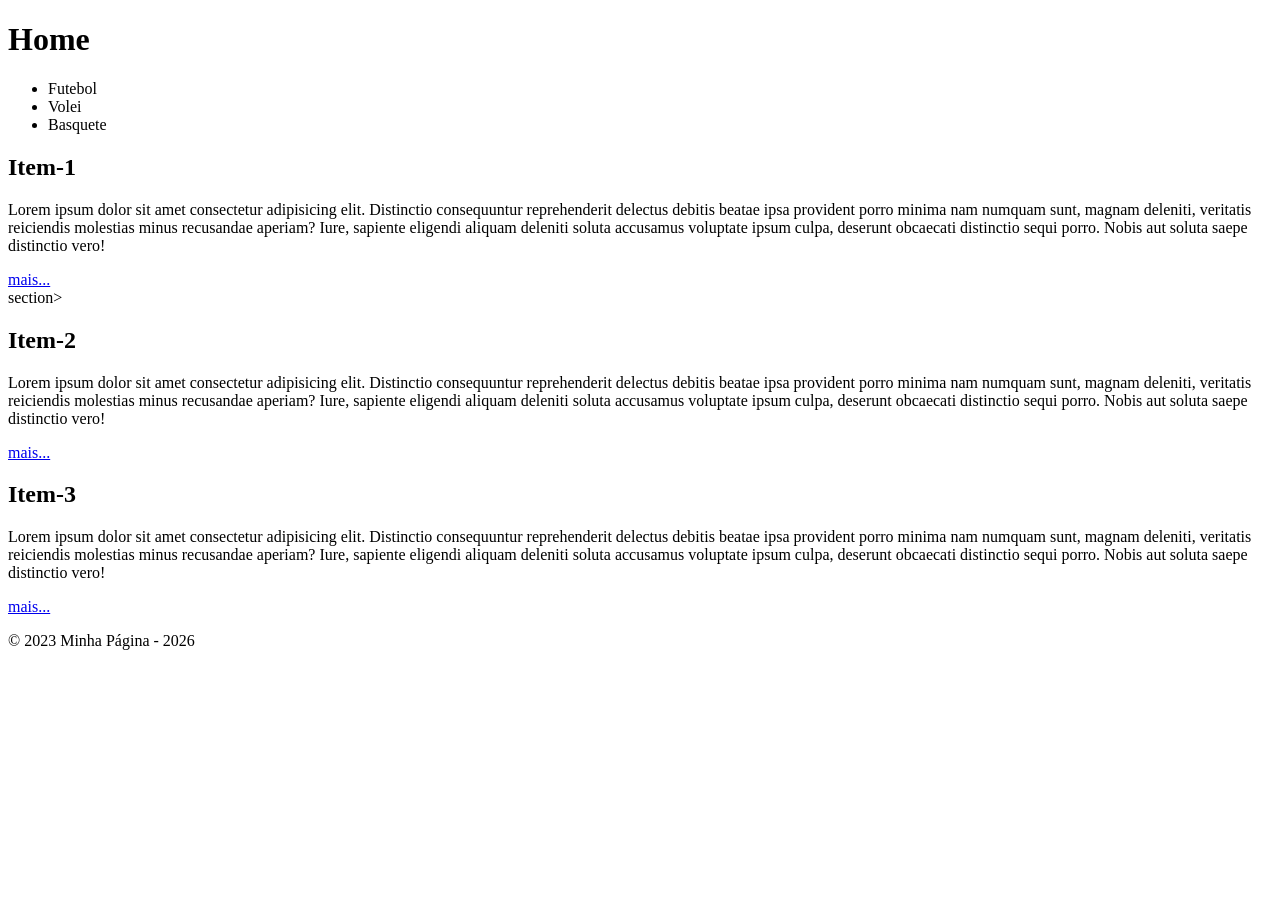
==== index.html @ 215a18f3 "feat: criei 3 categorias de esporte" ====
<!doctype html>
<html lang="pt-br">
  <head>
    <meta charset="UTF-8" />
    <meta name="viewport" content="width=device-width, initial-scale=1.0" />
    <title>Página</title>
  </head>
  <body>

	<header>
		<h1>Home</h1>
		<nav>
			<ul>
				<li>Futebol</li>
				<li>Volei</li>
				<li>Basquete</li>
			</ul>
		</nav>
	</header>
	<main>
		<section>
			<h2>Item-1</h2>
			<p>Lorem ipsum dolor sit amet consectetur adipisicing elit. Distinctio consequuntur reprehenderit delectus debitis beatae ipsa provident porro minima nam numquam sunt, magnam deleniti, veritatis reiciendis molestias minus recusandae aperiam? Iure, sapiente eligendi aliquam deleniti soluta accusamus voluptate ipsum culpa, deserunt obcaecati distinctio sequi porro. Nobis aut soluta saepe distinctio vero!</p>
			<a href="#">mais...</a>
		</section>
		section>
			<h2>Item-2</h2>
			<p>Lorem ipsum dolor sit amet consectetur adipisicing elit. Distinctio consequuntur reprehenderit delectus debitis beatae ipsa provident porro minima nam numquam sunt, magnam deleniti, veritatis reiciendis molestias minus recusandae aperiam? Iure, sapiente eligendi aliquam deleniti soluta accusamus voluptate ipsum culpa, deserunt obcaecati distinctio sequi porro. Nobis aut soluta saepe distinctio vero!</p>
			<a href="#">mais...</a>
		</section>
		<section>
			<h2>Item-3</h2>
			<p>Lorem ipsum dolor sit amet consectetur adipisicing elit. Distinctio consequuntur reprehenderit delectus debitis beatae ipsa provident porro minima nam numquam sunt, magnam deleniti, veritatis reiciendis molestias minus recusandae aperiam? Iure, sapiente eligendi aliquam deleniti soluta accusamus voluptate ipsum culpa, deserunt obcaecati distinctio sequi porro. Nobis aut soluta saepe distinctio vero!</p>
			<a href="#">mais...</a>
		</section>
	</main>
	<footer>
		<p>&copy; 2023 Minha Página - 2026</p>
	</footer>
  </body>
</html>
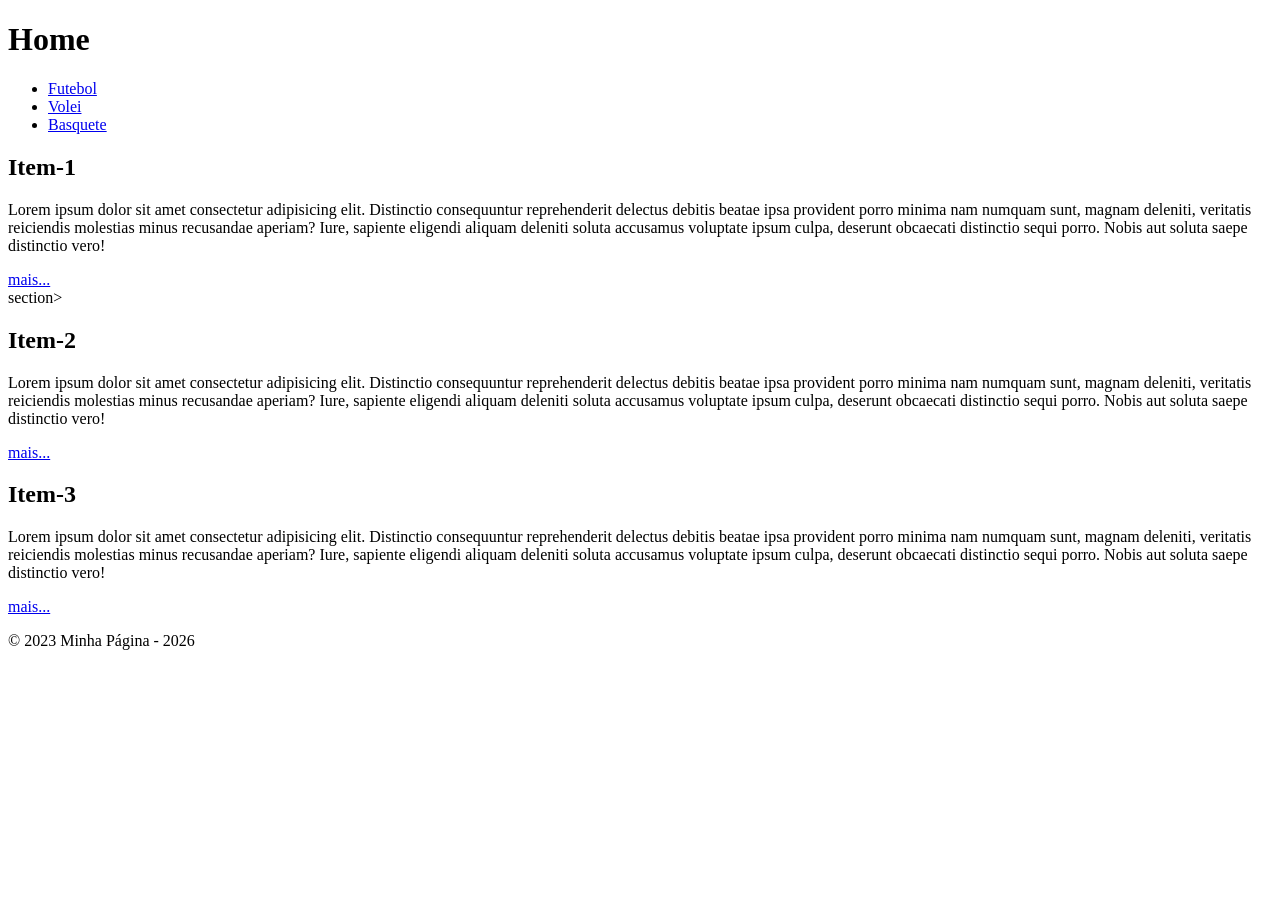
==== commit f889a754: "feat: Colocamos os links dos menus para funcionar" ====
--- a/index.html
+++ b/index.html
@@ -11,9 +11,9 @@
 		<h1>Home</h1>
 		<nav>
 			<ul>
-				<li>Futebol</li>
-				<li>Volei</li>
-				<li>Basquete</li>
+				<li><a href="./paginas/futebol/futebol.html">Futebol</a></li>
+				<li><a href="./paginas/volei/volei.html">Volei</a></li>
+				<li><a href="./paginas/basquete/basquete.html">Basquete</a></li>
 			</ul>
 		</nav>
 	</header>
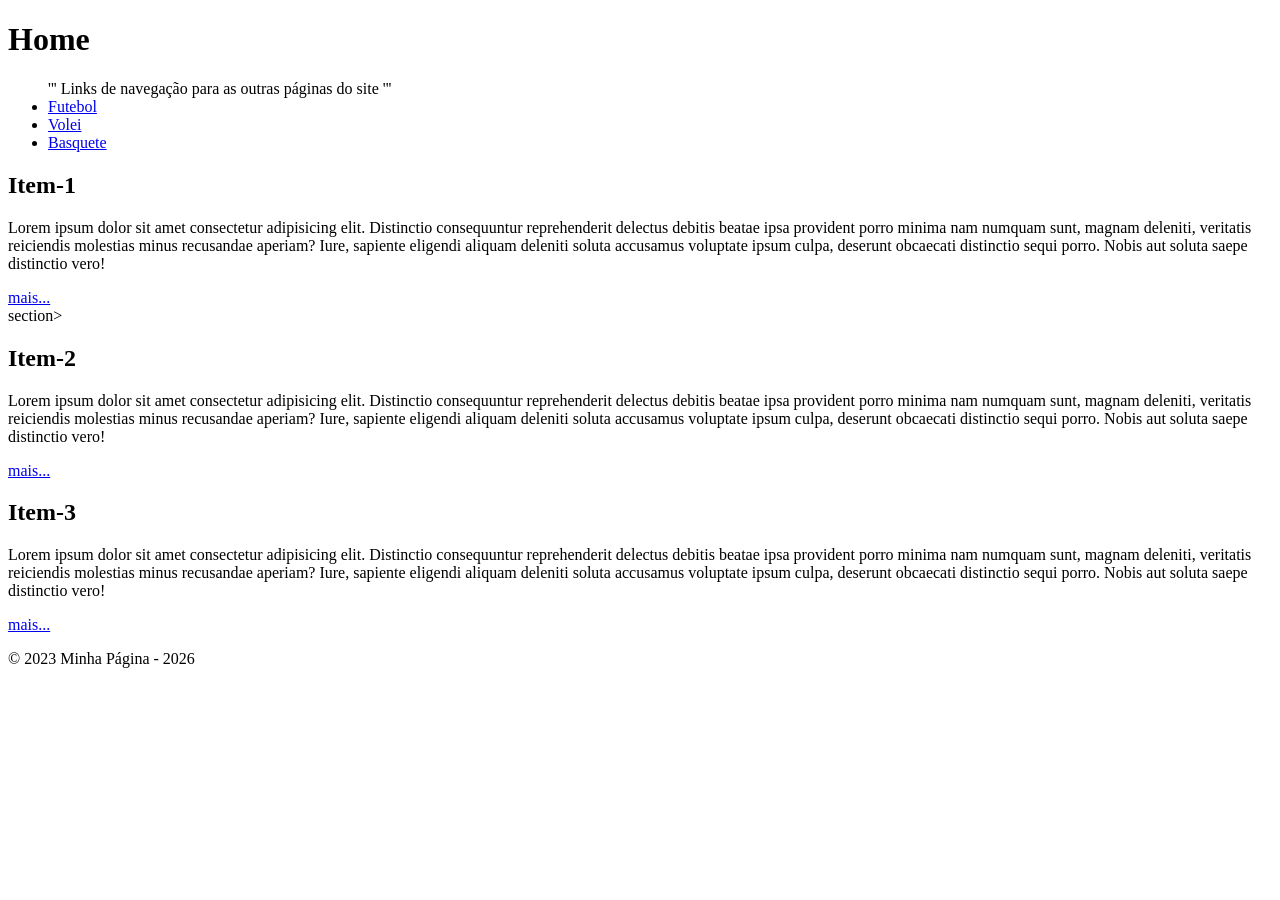
==== commit 4bdbc270: "feat: Realizei as anotações das mudanças para interpretação futura" ====
--- a/index.html
+++ b/index.html
@@ -10,7 +10,7 @@
 	<header>
 		<h1>Home</h1>
 		<nav>
-			<ul>
+			<ul> ''' Links de navegação para as outras páginas do site '''
 				<li><a href="./paginas/futebol/futebol.html">Futebol</a></li>
 				<li><a href="./paginas/volei/volei.html">Volei</a></li>
 				<li><a href="./paginas/basquete/basquete.html">Basquete</a></li>
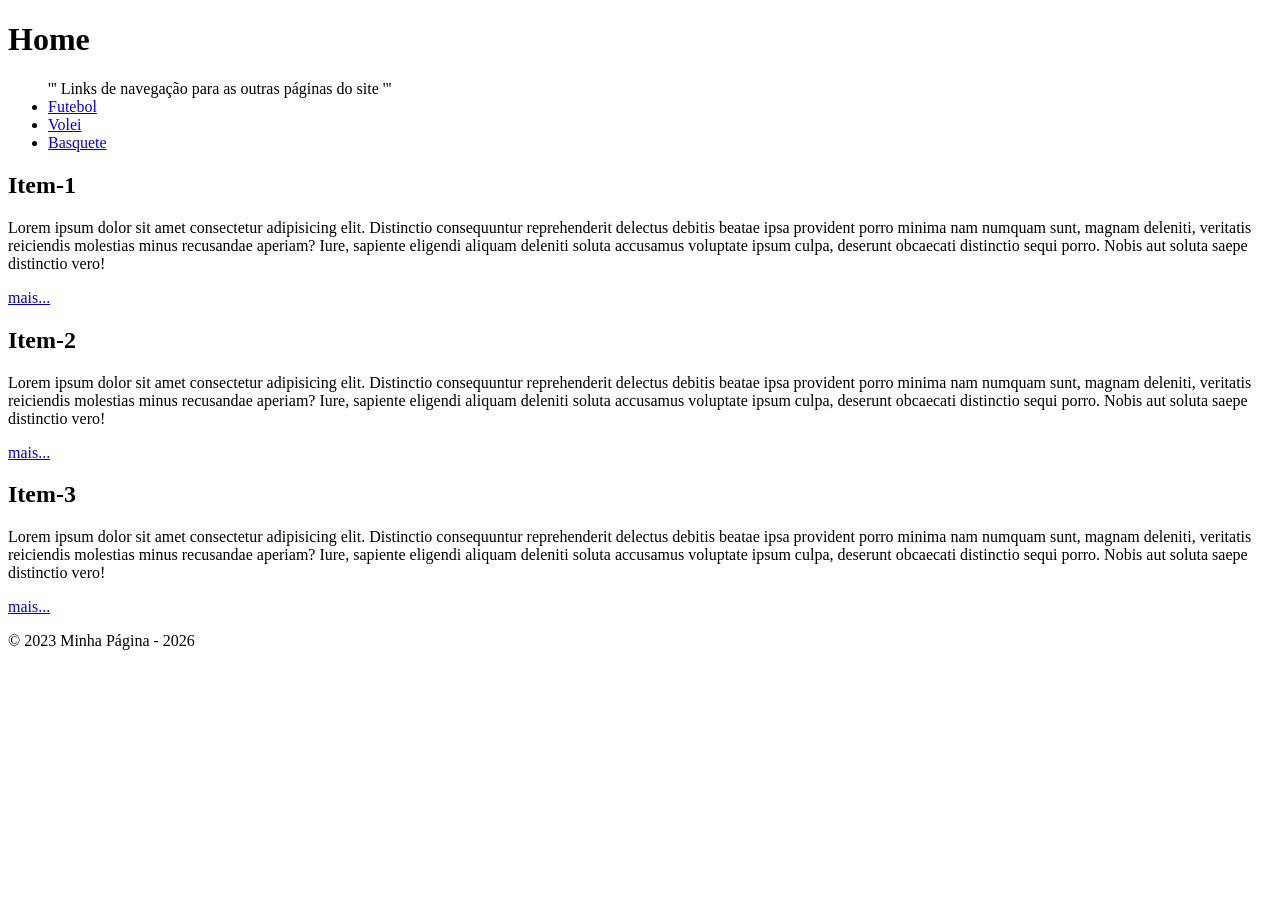
==== commit 88bf846c: "Correção de erros" ====
--- a/index.html
+++ b/index.html
@@ -23,7 +23,7 @@
 			<p>Lorem ipsum dolor sit amet consectetur adipisicing elit. Distinctio consequuntur reprehenderit delectus debitis beatae ipsa provident porro minima nam numquam sunt, magnam deleniti, veritatis reiciendis molestias minus recusandae aperiam? Iure, sapiente eligendi aliquam deleniti soluta accusamus voluptate ipsum culpa, deserunt obcaecati distinctio sequi porro. Nobis aut soluta saepe distinctio vero!</p>
 			<a href="#">mais...</a>
 		</section>
-		section>
+		<section>
 			<h2>Item-2</h2>
 			<p>Lorem ipsum dolor sit amet consectetur adipisicing elit. Distinctio consequuntur reprehenderit delectus debitis beatae ipsa provident porro minima nam numquam sunt, magnam deleniti, veritatis reiciendis molestias minus recusandae aperiam? Iure, sapiente eligendi aliquam deleniti soluta accusamus voluptate ipsum culpa, deserunt obcaecati distinctio sequi porro. Nobis aut soluta saepe distinctio vero!</p>
 			<a href="#">mais...</a>
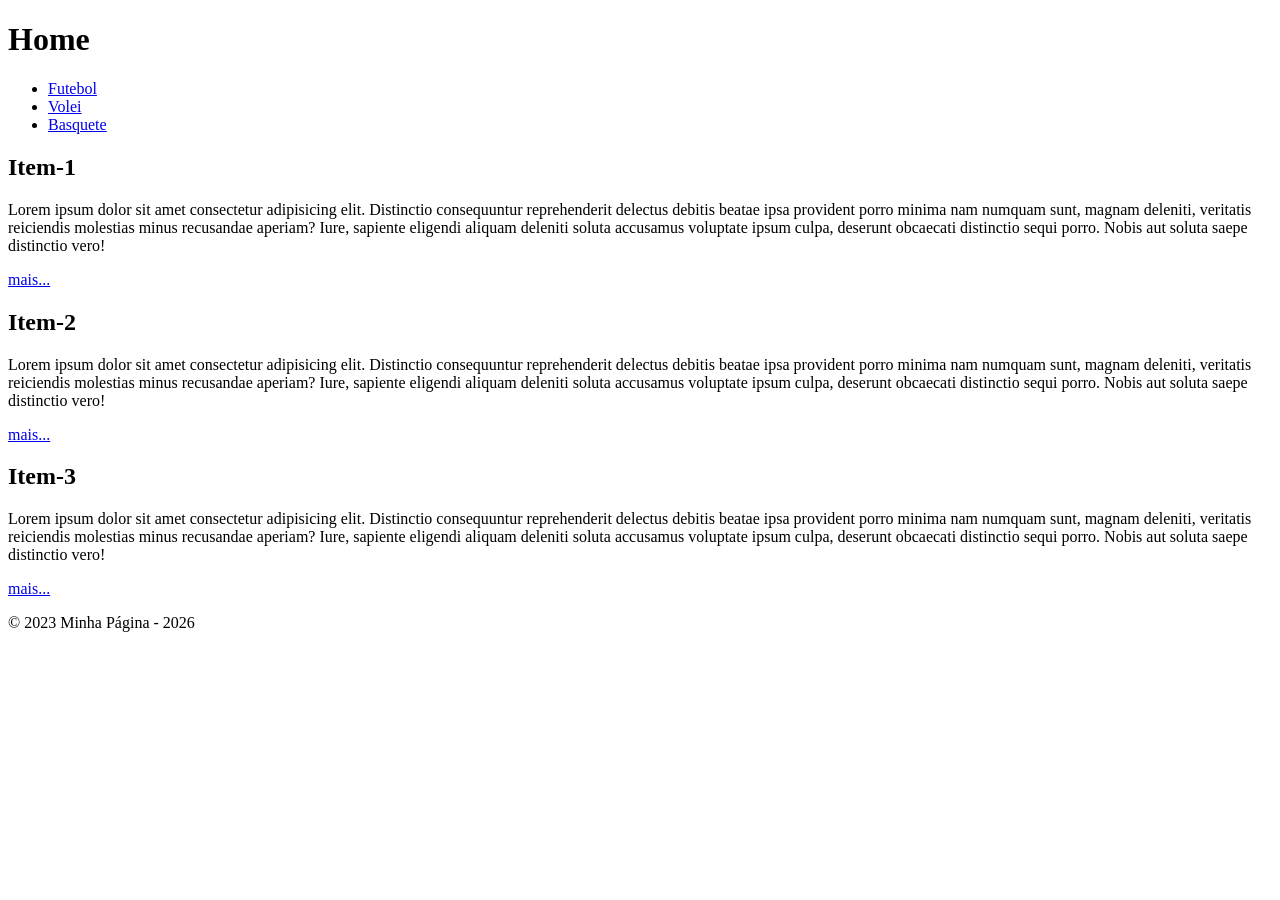
==== commit 4a368c72: "feat: Anotações feitas corretamente" ====
--- a/index.html
+++ b/index.html
@@ -10,7 +10,7 @@
 	<header>
 		<h1>Home</h1>
 		<nav>
-			<ul> ''' Links de navegação para as outras páginas do site '''
+			<ul> <!-- Links de navegação para as outras páginas do site -->
 				<li><a href="./paginas/futebol/futebol.html">Futebol</a></li>
 				<li><a href="./paginas/volei/volei.html">Volei</a></li>
 				<li><a href="./paginas/basquete/basquete.html">Basquete</a></li>
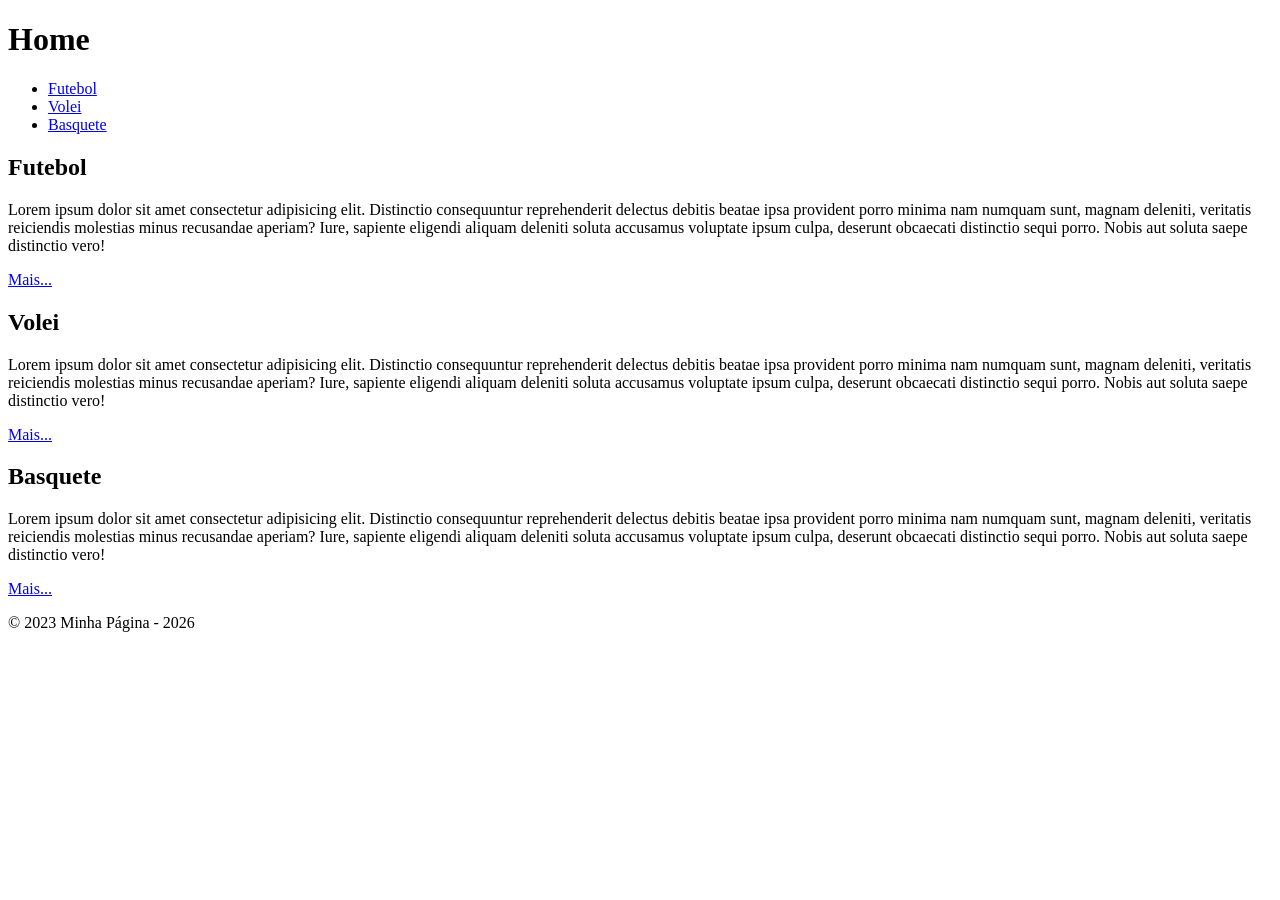
==== commit b9bfb724: "feat: Resolução de erros de digitalização" ====
--- a/index.html
+++ b/index.html
@@ -19,19 +19,19 @@
 	</header>
 	<main>
 		<section>
-			<h2>Item-1</h2>
+			<h2>Futebol</h2>
 			<p>Lorem ipsum dolor sit amet consectetur adipisicing elit. Distinctio consequuntur reprehenderit delectus debitis beatae ipsa provident porro minima nam numquam sunt, magnam deleniti, veritatis reiciendis molestias minus recusandae aperiam? Iure, sapiente eligendi aliquam deleniti soluta accusamus voluptate ipsum culpa, deserunt obcaecati distinctio sequi porro. Nobis aut soluta saepe distinctio vero!</p>
-			<a href="#">mais...</a>
+			<a href="./paginas/futebol/futebol.html">Mais...</a>
 		</section>
 		<section>
-			<h2>Item-2</h2>
+			<h2>Volei</h2>
 			<p>Lorem ipsum dolor sit amet consectetur adipisicing elit. Distinctio consequuntur reprehenderit delectus debitis beatae ipsa provident porro minima nam numquam sunt, magnam deleniti, veritatis reiciendis molestias minus recusandae aperiam? Iure, sapiente eligendi aliquam deleniti soluta accusamus voluptate ipsum culpa, deserunt obcaecati distinctio sequi porro. Nobis aut soluta saepe distinctio vero!</p>
-			<a href="#">mais...</a>
+			<a href="./paginas/volei/volei.html">Mais...</a>
 		</section>
 		<section>
-			<h2>Item-3</h2>
+			<h2>Basquete</h2>
 			<p>Lorem ipsum dolor sit amet consectetur adipisicing elit. Distinctio consequuntur reprehenderit delectus debitis beatae ipsa provident porro minima nam numquam sunt, magnam deleniti, veritatis reiciendis molestias minus recusandae aperiam? Iure, sapiente eligendi aliquam deleniti soluta accusamus voluptate ipsum culpa, deserunt obcaecati distinctio sequi porro. Nobis aut soluta saepe distinctio vero!</p>
-			<a href="#">mais...</a>
+			<a href="./paginas/basquete/basquete.html">Mais...</a>
 		</section>
 	</main>
 	<footer>
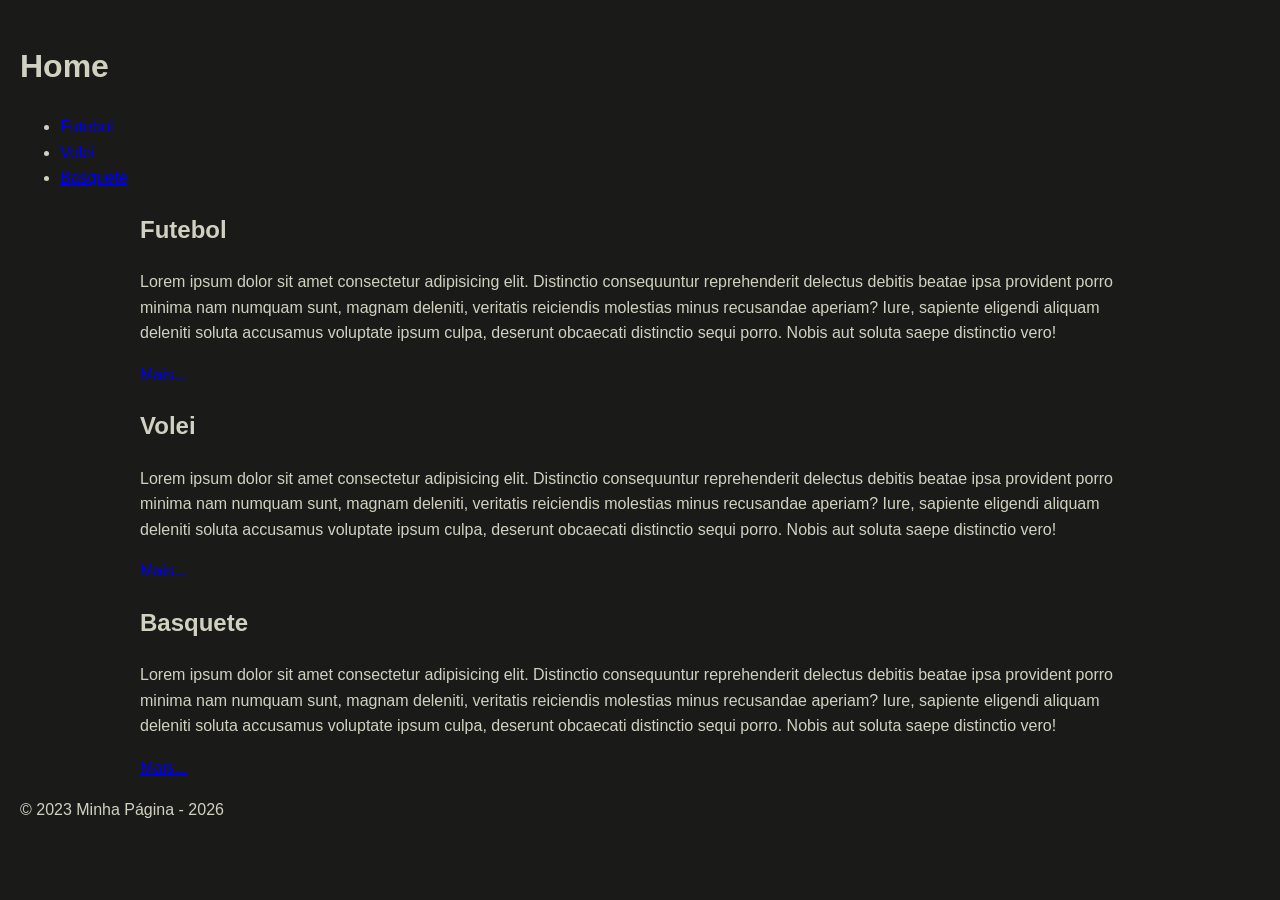
==== commit 9a2b0311: "feat: Imagem adicionada" ====
--- a/index.html
+++ b/index.html
@@ -4,6 +4,11 @@
     <meta charset="UTF-8" />
     <meta name="viewport" content="width=device-width, initial-scale=1.0" />
     <title>Página</title>
+
+ 	<link rel="icon" href="./img/favicon.png" type="image/png" />
+    <link rel="stylesheet" href="./css/style.css">
+
+
   </head>
   <body>
 
--- a/css/style.css
+++ b/css/style.css
@@ -0,0 +1,16 @@
+body{
+    background-color: #1a1b18;
+    color: #d1d1c1;
+    font-family:'Segoe UI', Tahoma, Geneva, Verdana, sans-serif ;
+    line-height: 1.6;
+    margin: 0;
+    padding: 20px;
+
+}
+
+
+main{
+    max-width: 1000px;
+    margin: 0 auto;
+    
+}
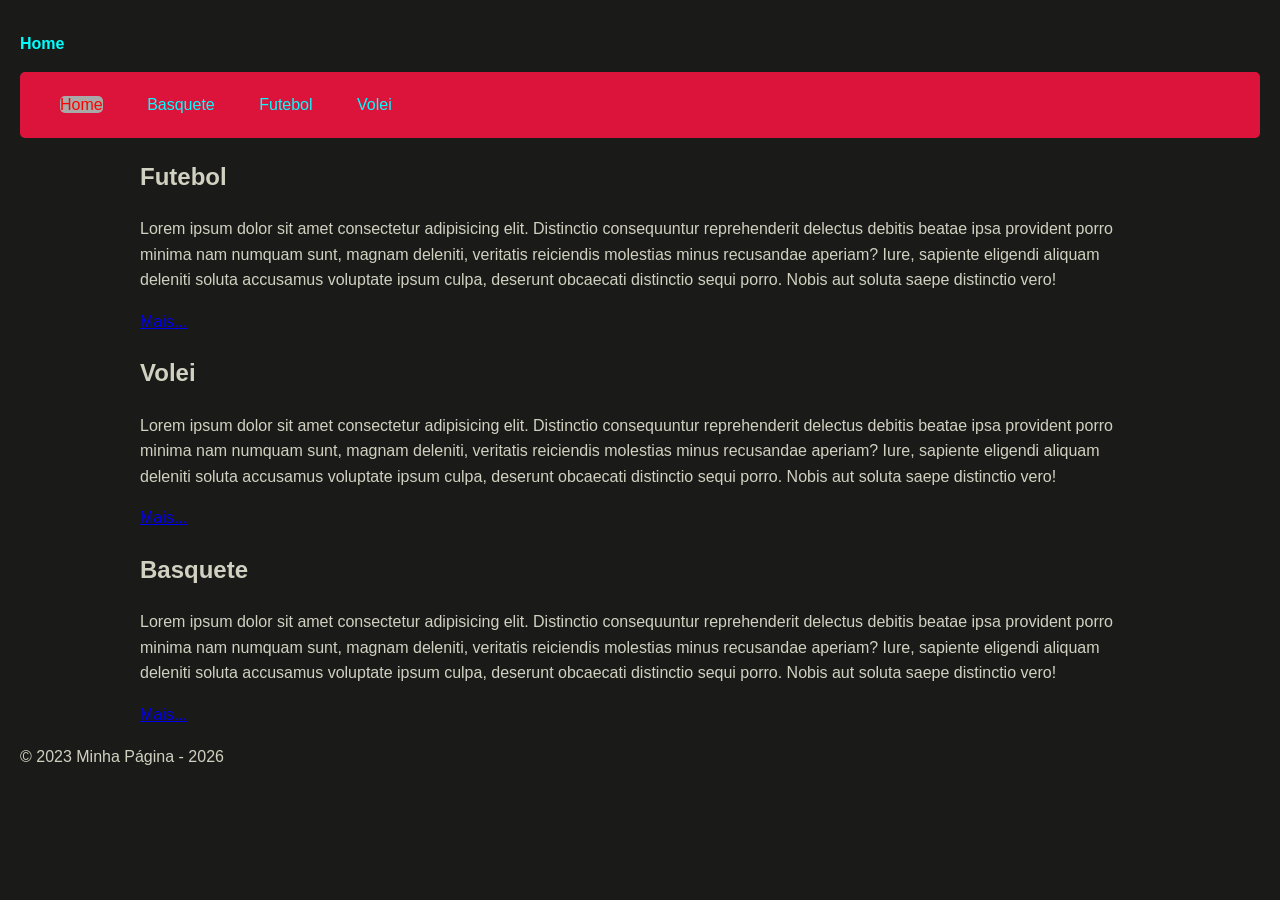
==== commit 2ee287f0: "feat: CSS mais completo no menu" ====
--- a/index.html
+++ b/index.html
@@ -13,12 +13,13 @@
   <body>
 
 	<header>
-		<h1>Home</h1>
+		<h1 class="nav-link">Home</h1>
 		<nav>
-			<ul> <!-- Links de navegação para as outras páginas do site -->
-				<li><a href="./paginas/futebol/futebol.html">Futebol</a></li>
-				<li><a href="./paginas/volei/volei.html">Volei</a></li>
-				<li><a href="./paginas/basquete/basquete.html">Basquete</a></li>
+			<ul id="menu"> <!-- Links de navegação para as outras páginas do site -->
+				<li><a id="active-link" class="nav-link" href="#">Home</a></li>
+				<li><a class="nav-link" href="./paginas/basquete/basquete.html">Basquete</a></li>
+				<li><a class="nav-link" href="./paginas/futebol/futebol.html">Futebol</a></li>
+				<li><a class="nav-link" href="./paginas/volei/volei.html">Volei</a></li>
 			</ul>
 		</nav>
 	</header>
--- a/css/style.css
+++ b/css/style.css
@@ -8,6 +8,31 @@
 
 }
 
+.nav-link{
+    color: aqua;
+    font-size: 16px;
+    text-decoration: none;
+}
+
+#active-link{
+    color:red;
+    background-color: darkgray;
+    border-radius: 5px;
+}
+
+#menu{
+    background-color: crimson;
+    border-radius: 5px;
+    list-style: none;
+    padding: 20px;
+}
+
+#menu li{
+    display: inline-block;
+    margin: 0 20px;
+
+
+}
 
 main{
     max-width: 1000px;
